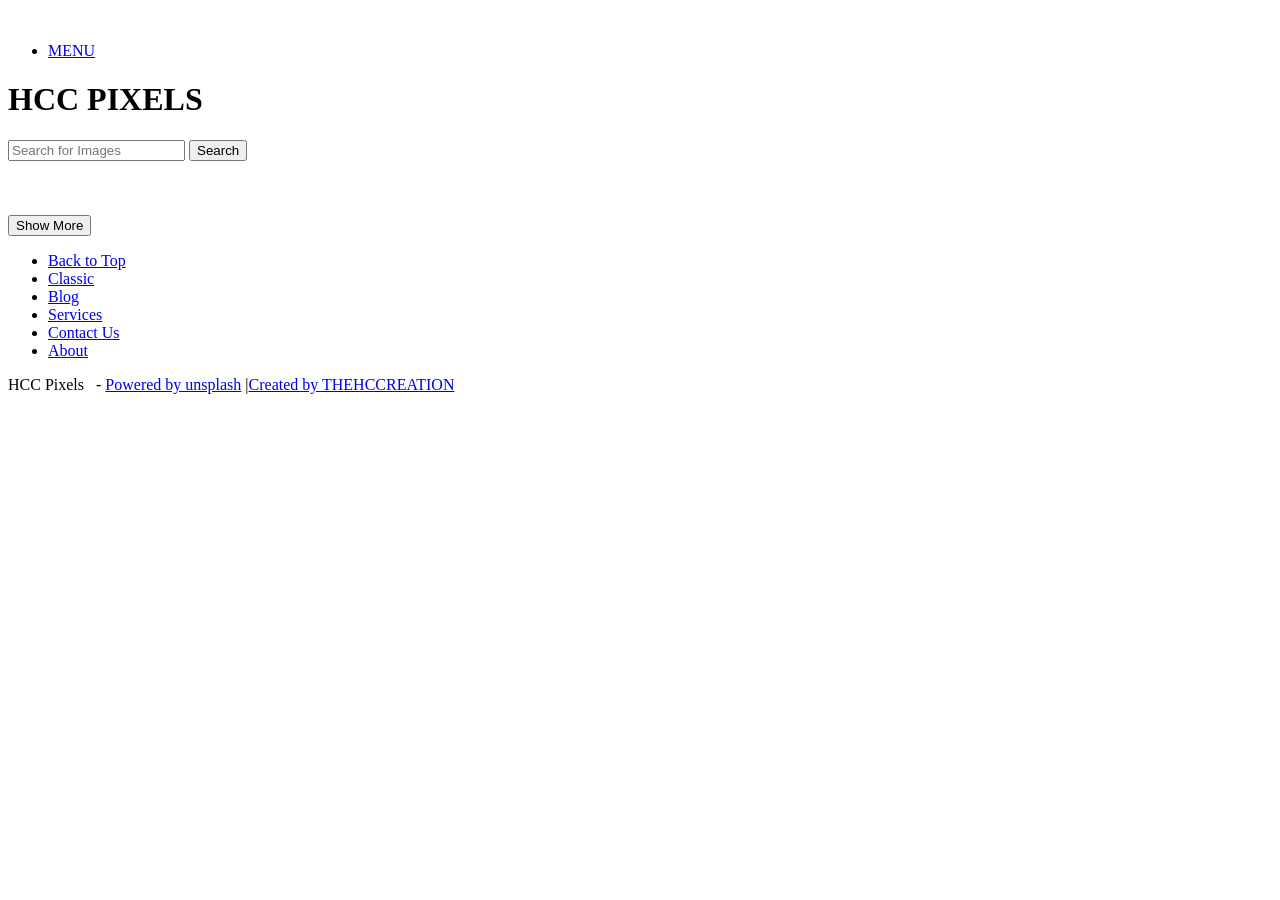
==== index.html @ 8a567449 "index" ====
<!DOCTYPE html>
<html lang="en">
<head>
    <meta charset="UTF-8">
    <meta http-equiv="X-UA-Compatible" content="IE=edge">
    <meta name="viewport" content="width=device-width, initial-scale=1.0">
    <title>HCC Pixels</title>
    <link rel="shortcut icon" href="https://ik.imagekit.io/tovuwazhze/homepage%20assets/hp-favicon-32x32.png?updatedAt=1711904915526" type="image/x-icon">
    <link rel="stylesheet" href="style.css">
    <link rel="preconnect" href="https://fonts.googleapis.com">
    <link rel="preconnect" href="https://fonts.gstatic.com" crossorigin>
    <link href="https://fonts.googleapis.com/css2?family=Afacad&family=DM+Sans:opsz,wght@9..40,500&family=Poppins:wght@200;400&family=Protest+Guerrilla&family=Russo+One&display=swap" rel="stylesheet">
    
</head>
<body onload="loadfunction()">
<div class="loaderbg" id="loaderbg">
    <div class="loaderbdr"><div class="loader"></div></div>
    <p>Loading Creative Pixels for you...</p>
    <h3>HCC PIXELS <span>by THEHCCREATION</span></h3>
</div>

    <header id="top">
        <nav>
            <a href=""><img src="https://ik.imagekit.io/tovuwazhze/homepage%20assets/hccpixelsnew.png?updatedAt=1711903860042" alt=""></a>
            <ul>
                <li><a href="#menu">MENU</a></li>
            </ul>
        </nav>
        <h1>HCC PIXELS</h1>
            <form action="">
                <div class="searcharea">
                    <input type="text" id="search-input" placeholder="Search for Images">
                    <button id="search-button" >Search</button>
                </div>
            </form>
    </header>
    <div class="searchResults">
        <div class="searchResult">
            <img src="https://source.unsplash.com/random/900x900/?wallpapers" alt="">
            <a href="https://unsplash.com/t/wallpapers" target="_blank">Wallpapers</a>
            
        </div>
        <div class="searchResult">
            <img src="https://source.unsplash.com/random/900x900/?patterns" alt="">
            <a href="https://unsplash.com/t/textures-patterns">Patterns</a>
        </div>
        <div class="searchResult">
            <img src="https://source.unsplash.com/random/900x900/?" alt="">
            <a href="https://unsplash.com/s/photos/aesthetic">Aesthetic</a>
        </div>
    </div>
        <button id="show-more-button">Show More</button>
 
        <footer>
            <ul id="menu">
                <li><a href="#top">Back to Top</a></li>
                <li><a href="https://hccpixels.blogspot.com/">Classic</a></li>
                <li><a href="https://thehccreation.blogspot.com/search/label/blog">Blog</a></li>
                <li><a href="/">Services</a></li>
                <li><a href="https://thehccreation.github.io/home/contact.html">Contact Us</a></li>
                <li><a href="https://thehccreation.github.io/home/about.html">About</a></li>
            </ul>
            <p>HCC Pixels &nbsp - <a href="https://unsplash.com/">Powered by unsplash</a> |<a href="https://thehccreation.github.io/home/">Created by THEHCCREATION</a>
            </p>
        </footer>

        <script>
            var preloader = document.getElementById('loaderbg');

            function loadfunction(){
                preloader.style.display = 'none';
            }
        </script>

    <script src="script.js"></script>

    <script src="https://cdnjs.cloudflare.com/ajax/libs/gsap/3.12.4/gsap.min.js"></script>
    

    <script>

        gsap.from(".searchResult > *", 1.4, {
            opacity: 0,
            y: 100,
            ease: "power3.inOut",
            stagger: 0.2,
            delay: 2,
        });

    </script>
    

</body>
</html>
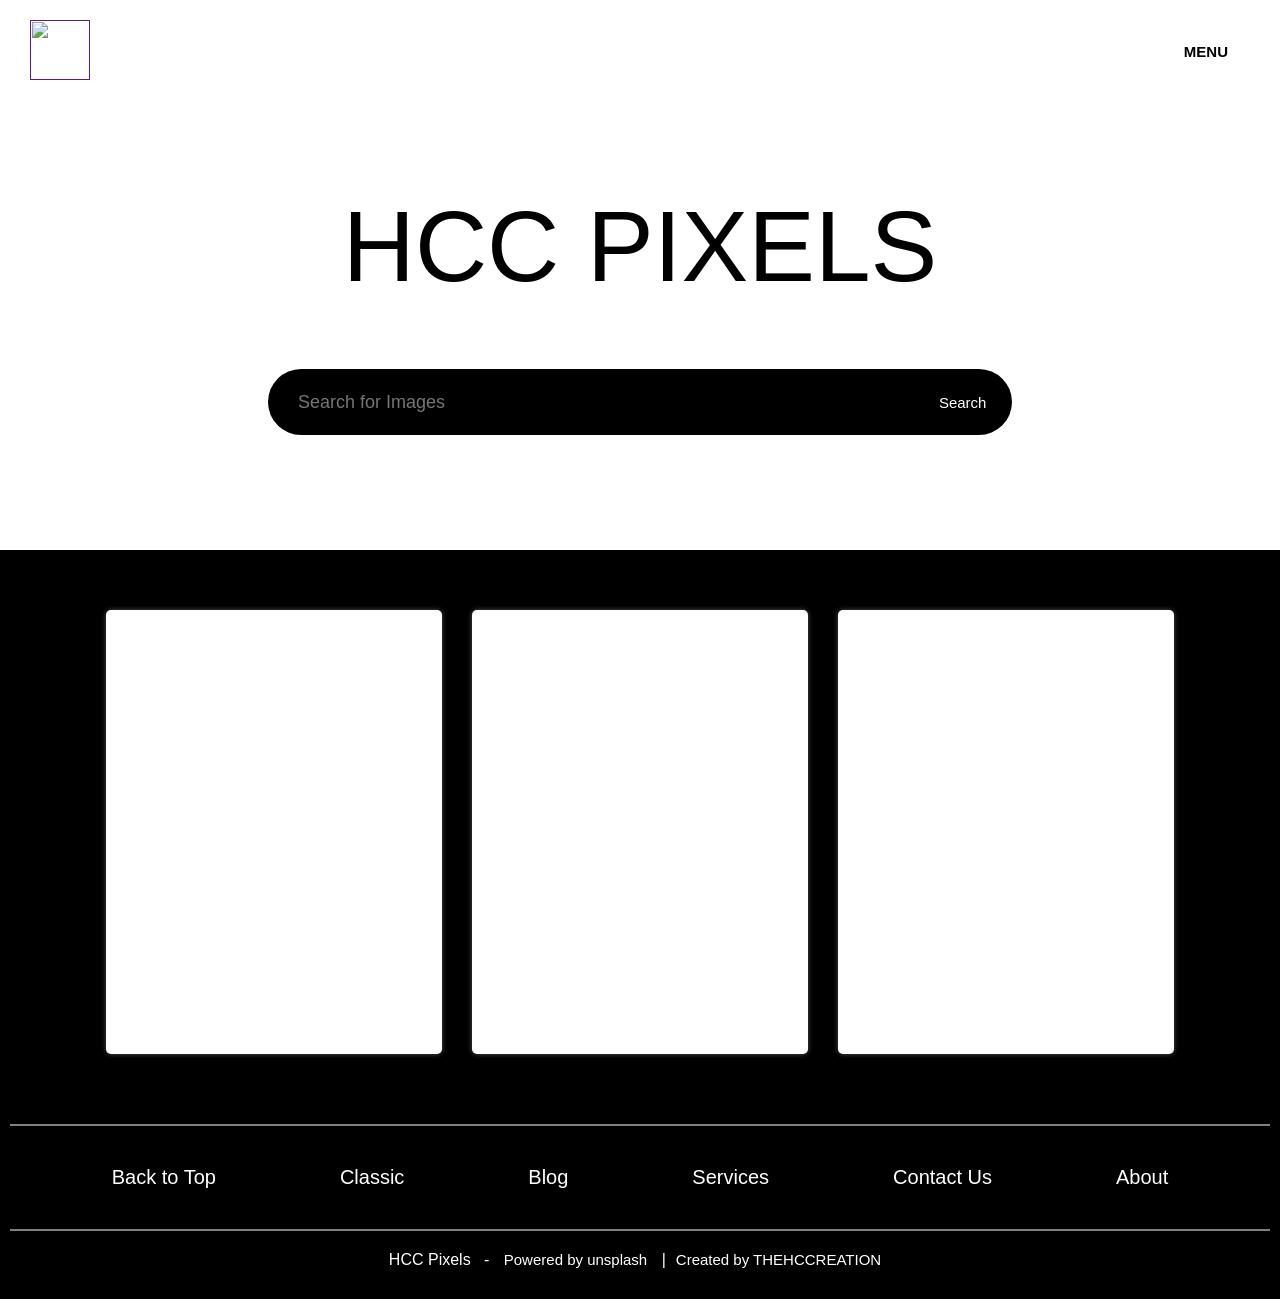
==== commit 09ddca6a: "Update index.html" ====
--- a/index.html
+++ b/index.html
@@ -21,7 +21,7 @@
 
     <header id="top">
         <nav>
-            <a href=""><img src="https://ik.imagekit.io/tovuwazhze/homepage%20assets/hccpixelsnew.png?updatedAt=1711903860042" alt=""></a>
+            <a href=""><img src="https://ik.imagekit.io/tovuwazhze/homepage%20assets/hp%20logo%20b%20bg.png?updatedAt=1712833539574" alt=""></a>
             <ul>
                 <li><a href="#menu">MENU</a></li>
             </ul>
@@ -91,4 +91,4 @@
     
 
 </body>
-</html>+</html>
--- a/style.css
+++ b/style.css
@@ -0,0 +1,331 @@
+*{
+    box-sizing: border-box;
+    padding: 0;
+    margin: 0;
+    font-family: sans-serif;
+}
+html{
+    scroll-behavior: smooth;
+}
+body{
+    background-color: black;
+}
+
+.loaderbg{
+    top: 0;
+    left: 0;
+    position: fixed;
+    width: 100%;
+    height: 100vh;
+    background-color: rgba(0, 0, 0, 0.856);
+    backdrop-filter: blur(5px);
+    
+    display: flex;
+    flex-direction: column;
+    align-items: center;
+    justify-content: center;
+    z-index: 10000;
+ }
+ .loaderbdr{
+     position: relative;
+     width:60%;
+     border: 2px solid white;
+ }
+ .loader{
+     background-color: white;
+     height:30px;
+     position: relative;
+     animation: loaderanimate 3s ease;
+ }
+ @keyframes loaderanimate {
+     0%{width: 0%;}
+     25%{width: 20%;}
+     50%{width: 50%;}
+     75%{width: 80%;}
+     100%{width: 100%;}
+ }
+ .loaderbg p{
+     color: white;
+     margin-top: 50px;
+     font-size: 18px;
+ }
+ .loaderbg h3{
+     color: white;
+     position: absolute;
+     bottom: 60px;
+ }
+ .loaderbg h3 span{
+     font-weight: 100;
+     font-size: 18px;
+ }
+
+header{
+    width: 100%;
+    height: 550px;
+    padding: 20px 10px;
+    background: white;
+    background-image: url(https://source.unsplash.com/random/900x900/?abstract);
+    background-size: cover;
+    background-position:center;
+    background-repeat: no-repeat;
+}
+nav{
+    width: 100%;
+    display: flex;
+    align-items: center;
+    justify-content: space-between;
+    padding: 0px 20px;
+    backdrop-filter: blur(3px);
+    background-color: rgba(255, 255, 255, 0.637);
+    border-radius: 50px;
+}
+
+header nav img{
+    width: 60px;
+    height: 60px;
+}
+header nav ul {
+    display: flex;
+    list-style: none;
+}
+header nav ul li{
+    margin: 10px;
+    transition: 0.2s;
+}
+
+header nav ul li a{
+    text-decoration: none;
+    padding: 8px 12px;
+    font-size: 15px;
+    font-weight: bolder;
+    color: black;
+    border-radius: 20px;
+    transition: 0.3s;
+}
+header nav ul li a:hover{
+    background-color: black;
+    color: white;
+}
+
+header h1{
+    width: fit-content;
+    margin: 100px auto 50px;
+    color: white;
+    font-size: 100px;
+    mix-blend-mode: difference;
+    font-family: "Protest Guerrilla", sans-serif;
+    font-weight: 400;
+    border: 5px solid black;
+}
+
+form{
+    display:flex;
+    align-items: center;
+    justify-content: center;
+    margin: 40px auto 60px;
+    border-radius: 40px;
+    padding: 10px;
+}
+.searcharea{
+    width: 60%;
+    background-color: black;
+    display: flex;
+    align-items: center;
+    justify-content: center;
+    border-radius: 50px;
+    overflow: hidden;
+    padding: 8px 10px;
+    filter: drop-shadow(0px 0px 5px rgba(255, 255, 255, 0.295));
+}
+#search-input{
+    width: 100%;
+    height: 50px;
+    padding-left: 20px;
+    border: 0;
+    outline: 0;
+    background: black;
+    color: white;
+    font-size: 18px;
+}
+#search-button{
+    height: 50px;
+    width: 90px;
+    outline: 0;
+    bottom: 0;
+    margin-left: 10px;
+    color: white;
+    background: transparent;
+    font-size: 15px;
+    transition: 0.2s;
+    outline: 0;
+    border: 0;
+}
+#search-button:hover{
+    font-weight: bold;
+}
+
+.searchResults{
+    position: relative;
+    top: 0px;
+    display: flex;
+    justify-content: center;
+    flex-wrap: wrap;
+    max-width: 1200px;
+    margin: 0 auto;
+    padding: 50px 40px;
+    gap: 10px;
+}
+.searchResult{
+    background: white;
+    margin-bottom: 60px;
+    width: 30%;
+    min-width: 300px;
+    min-height: 300px;
+    height: 100%;
+    margin: 10px;
+    border-radius: 5px;
+    overflow: hidden;
+    box-shadow: 0px 0px 5px rgba(255, 255, 255, 0.322);
+    transition: 0.3s;
+
+}
+.searchResult:hover{
+    scale: 1.02;
+
+}
+.searchResult img{
+    width: 100%;
+    height: 400px;
+    object-fit: cover;  
+}
+
+.searchResult a{
+    padding: 8px 12px;
+    color: black;
+    text-decoration: none;
+    display: block;
+    min-height: 40px;
+    max-height: 150px;
+    width: 98%;
+    font-size: 18px;
+    display: flex;
+    justify-content: space-between;
+}
+.searchResult a::after{
+    
+    content: url(https://img.icons8.com/material-rounded/24/download--v1.png);
+    height: fit-content;
+    width: fit-content;
+}
+.searchResult a:hover{
+    text-decoration: underline;
+}
+
+#show-more-button{
+    padding: 10px 15px;
+    background:white;
+    color: black;
+    transition: 0.2s;
+    border-radius: 10px;
+    margin: 50px auto;
+    display: none;
+    cursor: pointer;
+    font-size: 18px;
+    outline: 0;
+    border: 0;
+    filter: drop-shadow(0px 0px 5px rgba(255, 255, 255, 0.411));
+}
+#show-more-button:hover{
+    color: black;
+    background-color: rgb(238, 238, 238);
+}
+
+
+footer{
+    width: 100%;
+    padding: 10px;
+}
+footer ul{
+    display: flex;
+    list-style: none;
+    flex-wrap: wrap;
+    justify-content: center;
+    width: 100%;
+    padding: 20px ;
+    border-bottom: 2px solid gray;
+    border-top: 2px solid gray;
+}
+
+footer ul li {
+    margin: 20px 50px;
+}
+footer ul li a{
+    text-decoration:none;
+    color: white;
+    /* background-color: red; */
+    border-radius: 20px;
+    font-size: 20px;
+    padding: 8px 12px;
+    transition: 0.3s;
+}
+footer ul li a:hover{
+    background-color: white;
+    color: black;
+}
+footer p{
+    margin: 20px auto;
+    width: fit-content;
+    color: white;
+    text-align: center;
+}
+footer p a {
+    color: white;
+    text-decoration: none;
+    margin: 0px 10px;
+    font-size:15px ;
+}
+footer p a:hover{
+    text-decoration: underline;
+}
+
+
+
+
+@media only screen and (max-width: 900px) and (min-width: 600px) 
+{
+    .searcharea{
+      width: 70%;
+    }
+    header h1{
+        font-size: 75px;
+    } 
+    .searchResults{
+        top: 0px;
+    }
+    .loaderbg h3{
+        bottom: 100px;
+    }
+    .loaderbdr{
+        width: 70%;
+    }
+  }
+
+
+@media only screen and (max-width: 600px) {
+    .searcharea{
+      width: 80%;
+    }
+    header h1{
+        font-size: 50px;
+    } 
+    .searchResults{
+        top: 0px;
+    }
+    .loaderbg h3{
+        bottom: 100px;
+    }
+    .loaderbdr{
+        width: 80%;
+    }
+  }
+
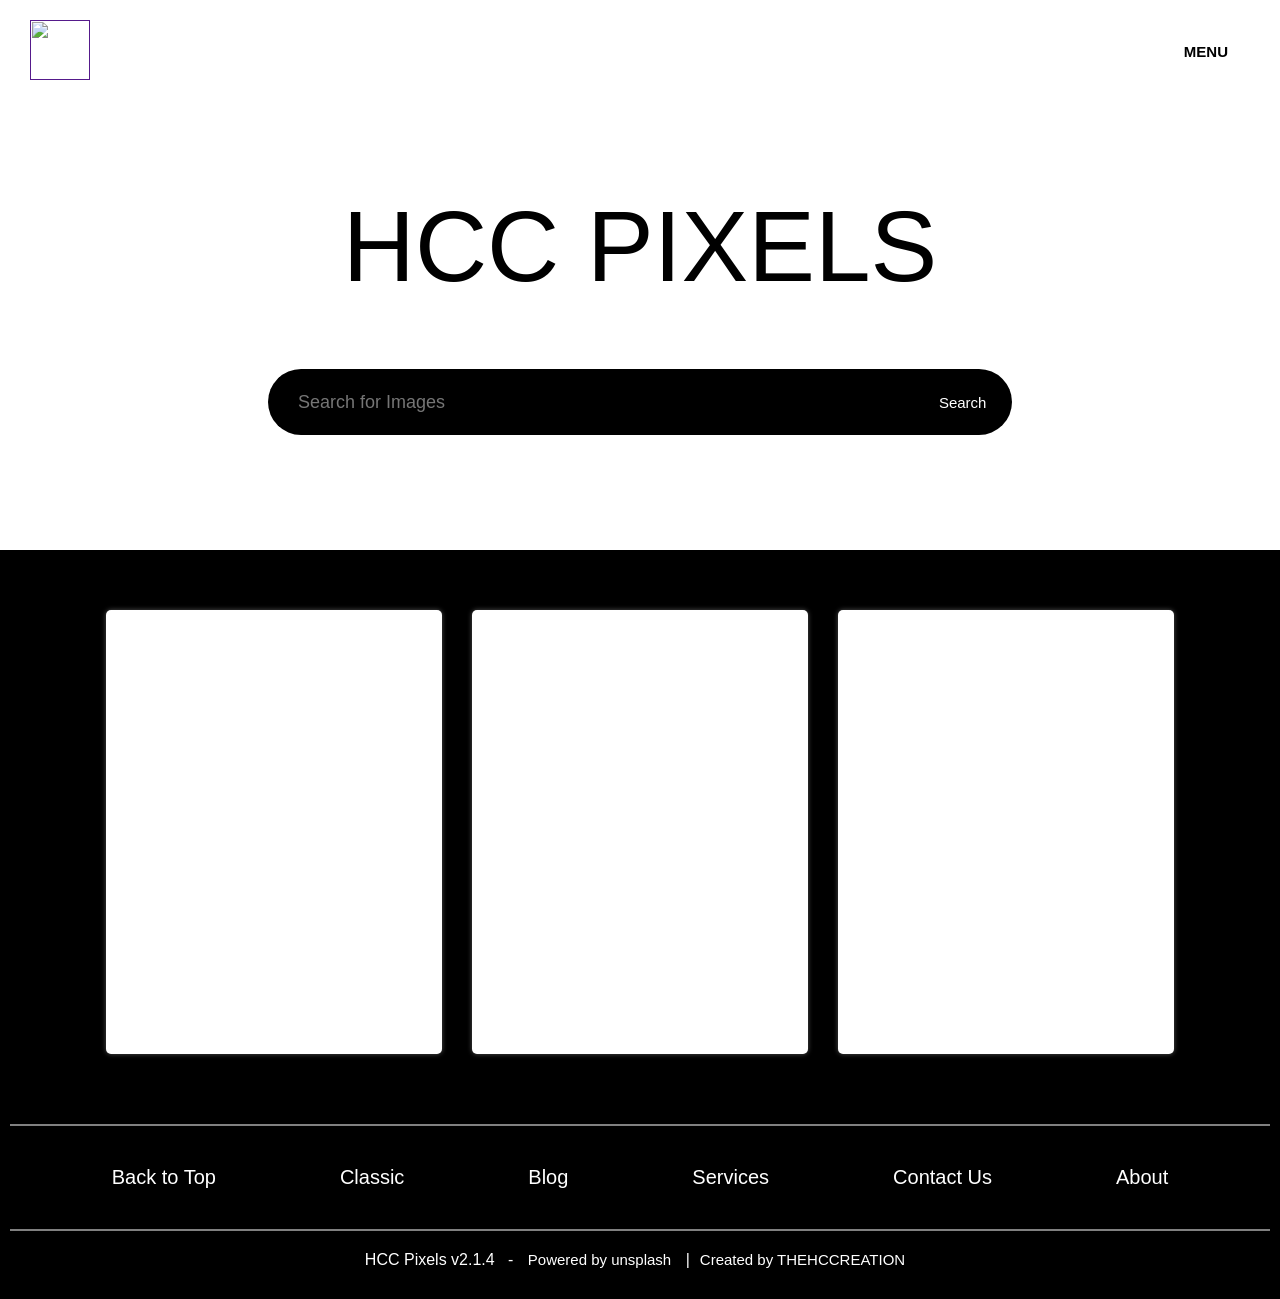
==== commit 342df350: "Update index.html" ====
--- a/index.html
+++ b/index.html
@@ -21,7 +21,7 @@
 
     <header id="top">
         <nav>
-            <a href=""><img src="https://ik.imagekit.io/tovuwazhze/homepage%20assets/hp%20logo%20b%20bg.png?updatedAt=1712833539574" alt=""></a>
+            <a href=""><img src="https://ik.imagekit.io/tovuwazhze/homepage%20assets/hccpixelsnew.png?updatedAt=1711903860042" alt=""></a>
             <ul>
                 <li><a href="#menu">MENU</a></li>
             </ul>
@@ -60,7 +60,7 @@
                 <li><a href="https://thehccreation.github.io/home/contact.html">Contact Us</a></li>
                 <li><a href="https://thehccreation.github.io/home/about.html">About</a></li>
             </ul>
-            <p>HCC Pixels &nbsp - <a href="https://unsplash.com/">Powered by unsplash</a> |<a href="https://thehccreation.github.io/home/">Created by THEHCCREATION</a>
+            <p>HCC Pixels v2.1.4 &nbsp - <a href="https://unsplash.com/">Powered by unsplash</a> |<a href="https://thehccreation.github.io/home/">Created by THEHCCREATION</a>
             </p>
         </footer>
 
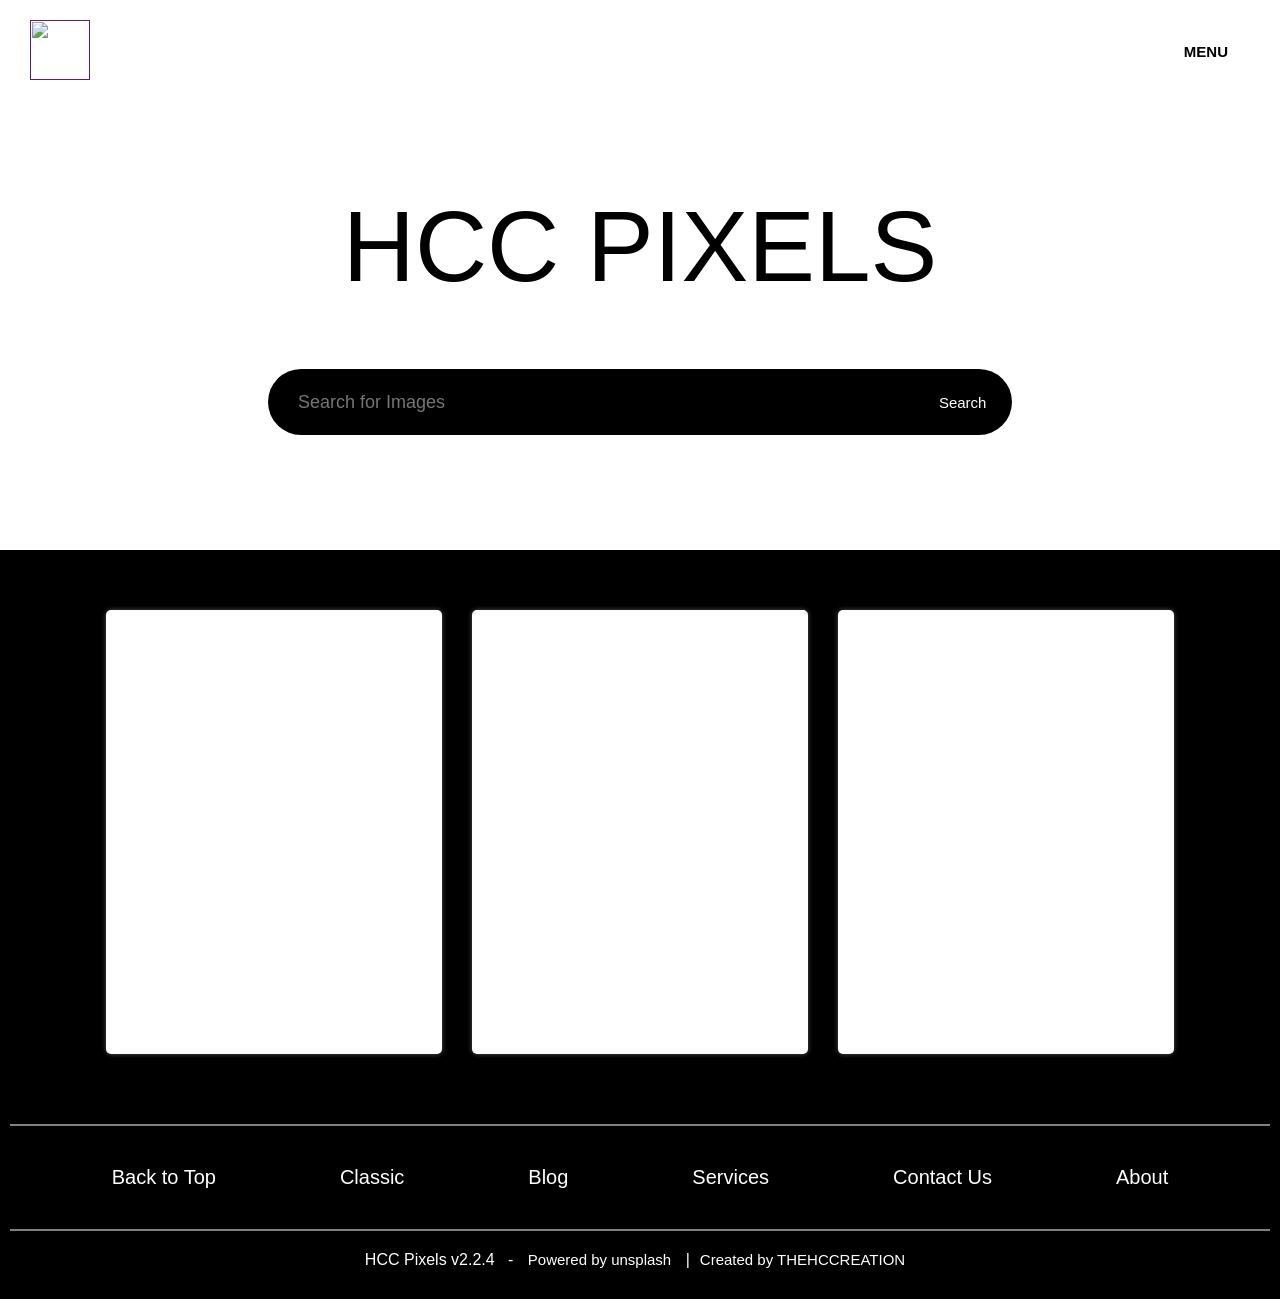
==== commit eb042d64: "Update index.html" ====
--- a/index.html
+++ b/index.html
@@ -36,16 +36,16 @@
     </header>
     <div class="searchResults">
         <div class="searchResult">
-            <img src="https://source.unsplash.com/random/900x900/?wallpapers" alt="">
+            <img src="https://images.unsplash.com/photo-1446071103084-c257b5f70672?q=80&w=1368&auto=format&fit=crop&ixlib=rb-4.0.3&ixid=M3wxMjA3fDB8MHxwaG90by1wYWdlfHx8fGVufDB8fHx8fA%3D%3D" alt="">
             <a href="https://unsplash.com/t/wallpapers" target="_blank">Wallpapers</a>
             
         </div>
         <div class="searchResult">
-            <img src="https://source.unsplash.com/random/900x900/?patterns" alt="">
-            <a href="https://unsplash.com/t/textures-patterns">Patterns</a>
+            <img src="https://images.unsplash.com/photo-1433086966358-54859d0ed716?q=80&w=1374&auto=format&fit=crop&ixlib=rb-4.0.3&ixid=M3wxMjA3fDB8MHxwaG90by1wYWdlfHx8fGVufDB8fHx8fA%3D%3D" alt="">
+            <a href="https://unsplash.com/s/photos/nature">Nature</a>
         </div>
         <div class="searchResult">
-            <img src="https://source.unsplash.com/random/900x900/?" alt="">
+            <img src="https://images.unsplash.com/photo-1559032195-42b455e61dfe?q=80&w=1470&auto=format&fit=crop&ixlib=rb-4.0.3&ixid=M3wxMjA3fDB8MHxwaG90by1wYWdlfHx8fGVufDB8fHx8fA%3D%3D" alt="">
             <a href="https://unsplash.com/s/photos/aesthetic">Aesthetic</a>
         </div>
     </div>
@@ -60,7 +60,7 @@
                 <li><a href="https://thehccreation.github.io/home/contact.html">Contact Us</a></li>
                 <li><a href="https://thehccreation.github.io/home/about.html">About</a></li>
             </ul>
-            <p>HCC Pixels v2.1.4 &nbsp - <a href="https://unsplash.com/">Powered by unsplash</a> |<a href="https://thehccreation.github.io/home/">Created by THEHCCREATION</a>
+            <p>HCC Pixels v2.2.4 &nbsp - <a href="https://unsplash.com/">Powered by unsplash</a> |<a href="https://thehccreation.github.io/home/">Created by THEHCCREATION</a>
             </p>
         </footer>
 
--- a/style.css
+++ b/style.css
@@ -64,7 +64,7 @@
     height: 550px;
     padding: 20px 10px;
     background: white;
-    background-image: url(https://source.unsplash.com/random/900x900/?abstract);
+    background-image: url(https://images.unsplash.com/flagged/photo-1567400358593-9e6382752ea2?q=80&w=1470&auto=format&fit=crop&ixlib=rb-4.0.3&ixid=M3wxMjA3fDB8MHxwaG90by1wYWdlfHx8fGVufDB8fHx8fA%3D%3D);
     background-size: cover;
     background-position:center;
     background-repeat: no-repeat;
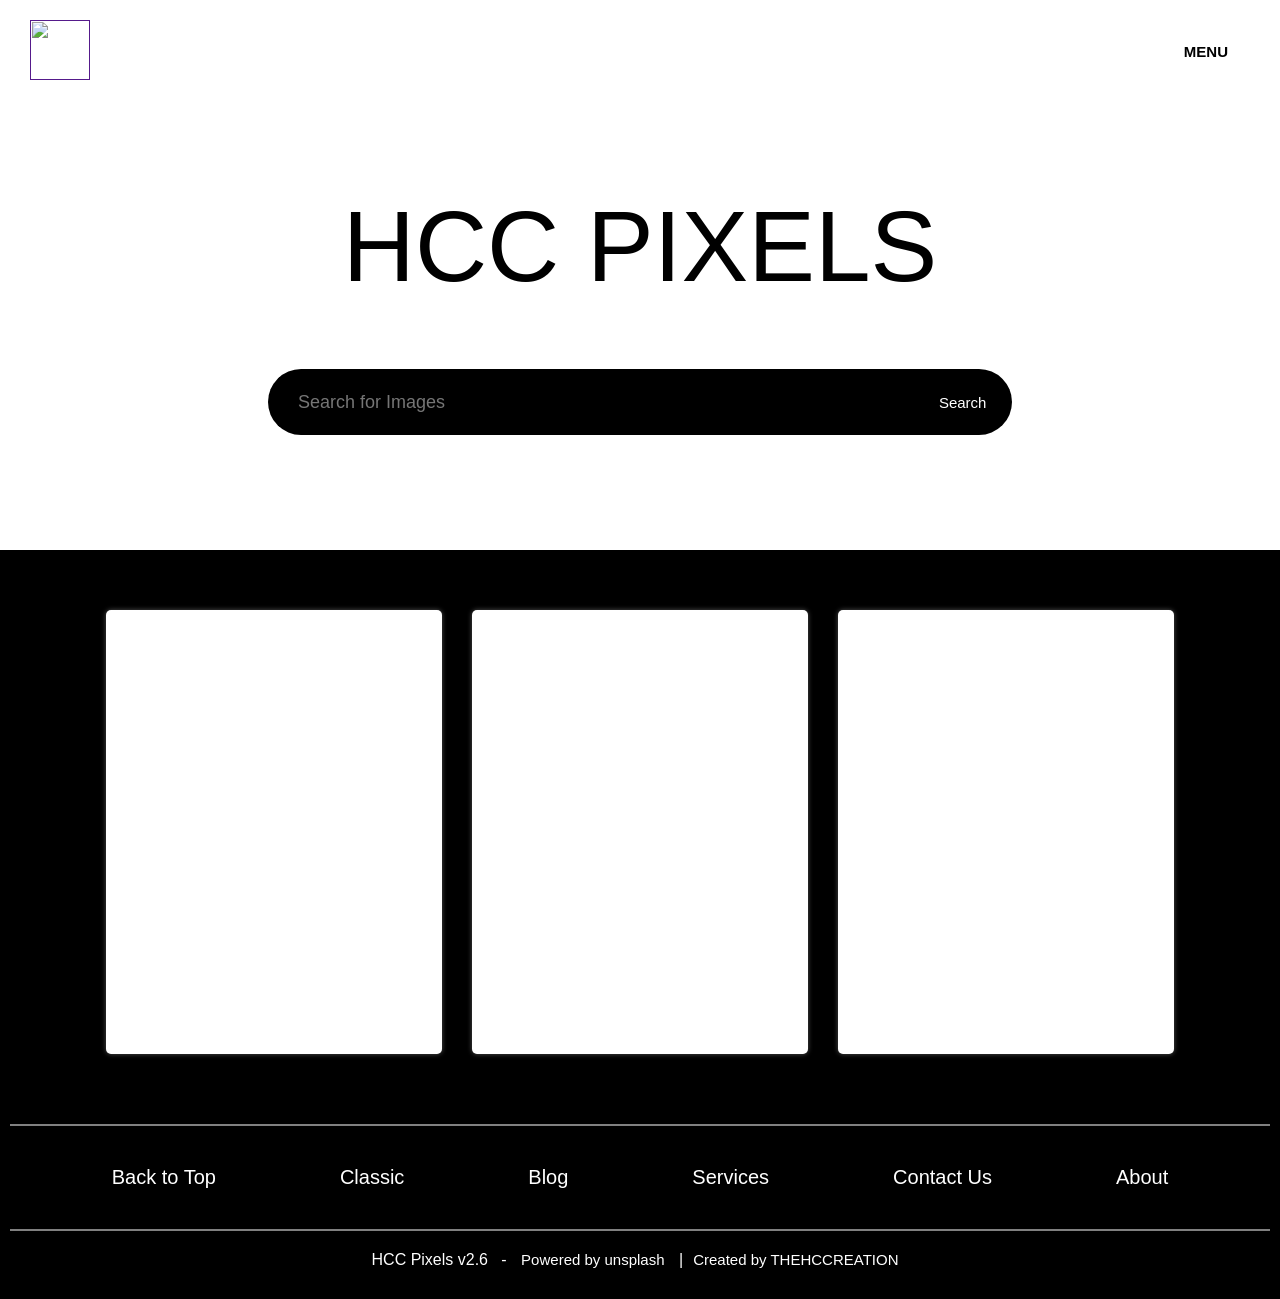
==== commit dc58d520: "Update index.html" ====
--- a/index.html
+++ b/index.html
@@ -37,7 +37,7 @@
     <div class="searchResults">
         <div class="searchResult">
             <img src="https://images.unsplash.com/photo-1446071103084-c257b5f70672?q=80&w=1368&auto=format&fit=crop&ixlib=rb-4.0.3&ixid=M3wxMjA3fDB8MHxwaG90by1wYWdlfHx8fGVufDB8fHx8fA%3D%3D" alt="">
-            <a href="https://unsplash.com/t/wallpapers" target="_blank">Wallpapers</a>
+            <a href="https://unsplash.com/t/wallpapers">Wallpapers</a>
             
         </div>
         <div class="searchResult">
@@ -60,7 +60,7 @@
                 <li><a href="https://thehccreation.github.io/home/contact.html">Contact Us</a></li>
                 <li><a href="https://thehccreation.github.io/home/about.html">About</a></li>
             </ul>
-            <p>HCC Pixels v2.2.4 &nbsp - <a href="https://unsplash.com/">Powered by unsplash</a> |<a href="https://thehccreation.github.io/home/">Created by THEHCCREATION</a>
+            <p>HCC Pixels v2.6 &nbsp - <a href="https://unsplash.com/">Powered by unsplash</a> |<a href="https://thehccreation.github.io/home/">Created by THEHCCREATION</a>
             </p>
         </footer>
 
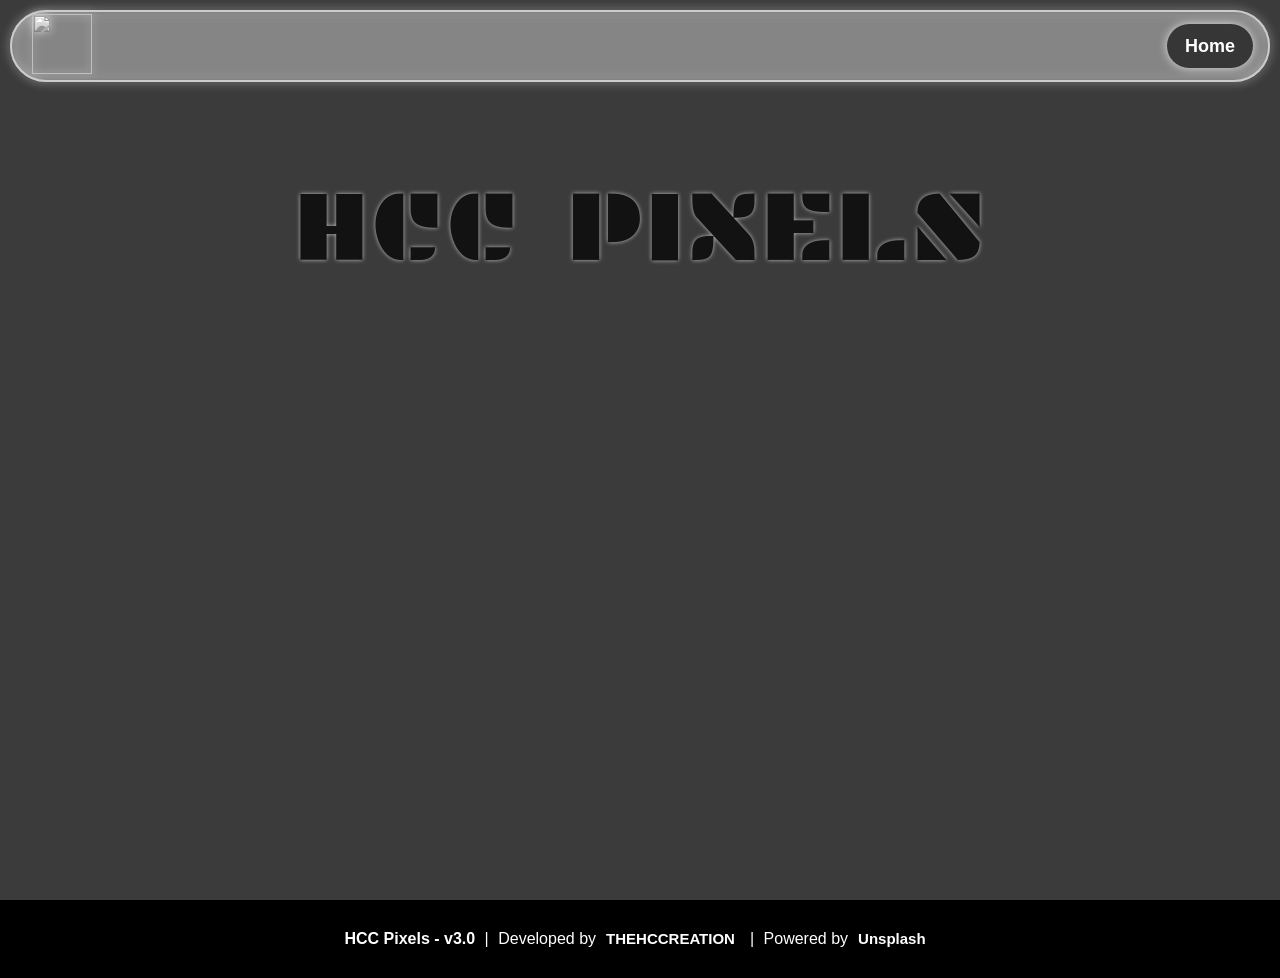
==== commit 7e28f4ea: "Update index.html" ====
--- a/index.html
+++ b/index.html
@@ -1,94 +1,68 @@
-<!DOCTYPE html>
-<html lang="en">
-<head>
-    <meta charset="UTF-8">
-    <meta http-equiv="X-UA-Compatible" content="IE=edge">
-    <meta name="viewport" content="width=device-width, initial-scale=1.0">
-    <title>HCC Pixels</title>
-    <link rel="shortcut icon" href="https://ik.imagekit.io/tovuwazhze/homepage%20assets/hp-favicon-32x32.png?updatedAt=1711904915526" type="image/x-icon">
-    <link rel="stylesheet" href="style.css">
-    <link rel="preconnect" href="https://fonts.googleapis.com">
+    <!DOCTYPE html>
+    <html lang="en">
+
+    <head>
+        <meta charset="UTF-8">
+        <meta http-equiv="X-UA-Compatible" content="IE=edge">
+        <meta name="viewport" content="width=device-width, initial-scale=1.0">
+        <title>HCC Pixels 3.0</title>
+        <link rel="stylesheet" href="style.css">
+        <link rel="shortcut icon"
+            href="https://ik.imagekit.io/tovuwazhze/homepage%20assets/hp-favicon-32x32.png?updatedAt=1711904915526"
+            type="image/x-icon">
+            <link rel="preconnect" href="https://fonts.googleapis.com">
     <link rel="preconnect" href="https://fonts.gstatic.com" crossorigin>
-    <link href="https://fonts.googleapis.com/css2?family=Afacad&family=DM+Sans:opsz,wght@9..40,500&family=Poppins:wght@200;400&family=Protest+Guerrilla&family=Russo+One&display=swap" rel="stylesheet">
-    
-</head>
-<body onload="loadfunction()">
-<div class="loaderbg" id="loaderbg">
-    <div class="loaderbdr"><div class="loader"></div></div>
-    <p>Loading Creative Pixels for you...</p>
-    <h3>HCC PIXELS <span>by THEHCCREATION</span></h3>
-</div>
+    <link href="https://fonts.googleapis.com/css2?family=Outfit:wght@100..900&display=swap" rel="stylesheet">
+        <link rel="preconnect" href="https://fonts.googleapis.com">
+        <link rel="preconnect" href="https://fonts.gstatic.com" crossorigin>
+        <link
+            href="https://fonts.googleapis.com/css2?family=Afacad&family=DM+Sans:opsz,wght@9..40,500&family=Poppins:wght@200;400&family=Protest+Guerrilla&family=Russo+One&display=swap"
+            rel="stylesheet">
+        <link rel="preconnect" href="https://fonts.googleapis.com">
+        <link rel="preconnect" href="https://fonts.gstatic.com" crossorigin>
+        <link
+            href="https://fonts.googleapis.com/css2?family=Plaster&family=Poppins:ital,wght@0,100;0,200;0,300;0,400;0,500;0,600;0,700;0,800;0,900;1,100;1,200;1,300;1,400;1,500;1,600;1,700;1,800;1,900&display=swap"
+            rel="stylesheet">
+    </head>
 
-    <header id="top">
-        <nav>
-            <a href=""><img src="https://ik.imagekit.io/tovuwazhze/homepage%20assets/hccpixelsnew.png?updatedAt=1711903860042" alt=""></a>
-            <ul>
-                <li><a href="#menu">MENU</a></li>
-            </ul>
-        </nav>
-        <h1>HCC PIXELS</h1>
+    <body>
+        <header id="top">
+            <nav id="nav">
+                <a href="#"><img
+                        src="https://ik.imagekit.io/tovuwazhze/homepage%20assets/hccpixelsnew.png?updatedAt=1711903860042"
+                        alt=""></a>
+                <ul>
+                    <li><a href="https://thehccreation.github.io/home/">Home</a></li>
+                </ul>
+            </nav>
+            <h1>HCC PIXELS</h1>
+            
             <form action="">
                 <div class="searcharea">
-                    <input type="text" id="search-input" placeholder="Search for Images">
-                    <button id="search-button" >Search</button>
+                    <input autofocus autocomplete="off" type="text" id="search-input" placeholder="Search for Images">
+                    <button id="search-button">Search</button>
                 </div>
             </form>
-    </header>
-    <div class="searchResults">
-        <div class="searchResult">
-            <img src="https://images.unsplash.com/photo-1446071103084-c257b5f70672?q=80&w=1368&auto=format&fit=crop&ixlib=rb-4.0.3&ixid=M3wxMjA3fDB8MHxwaG90by1wYWdlfHx8fGVufDB8fHx8fA%3D%3D" alt="">
-            <a href="https://unsplash.com/t/wallpapers">Wallpapers</a>
-            
-        </div>
-        <div class="searchResult">
-            <img src="https://images.unsplash.com/photo-1433086966358-54859d0ed716?q=80&w=1374&auto=format&fit=crop&ixlib=rb-4.0.3&ixid=M3wxMjA3fDB8MHxwaG90by1wYWdlfHx8fGVufDB8fHx8fA%3D%3D" alt="">
-            <a href="https://unsplash.com/s/photos/nature">Nature</a>
-        </div>
-        <div class="searchResult">
-            <img src="https://images.unsplash.com/photo-1559032195-42b455e61dfe?q=80&w=1470&auto=format&fit=crop&ixlib=rb-4.0.3&ixid=M3wxMjA3fDB8MHxwaG90by1wYWdlfHx8fGVufDB8fHx8fA%3D%3D" alt="">
-            <a href="https://unsplash.com/s/photos/aesthetic">Aesthetic</a>
-        </div>
-    </div>
-        <button id="show-more-button">Show More</button>
- 
-        <footer>
-            <ul id="menu">
-                <li><a href="#top">Back to Top</a></li>
-                <li><a href="https://hccpixels.blogspot.com/">Classic</a></li>
-                <li><a href="https://thehccreation.blogspot.com/search/label/blog">Blog</a></li>
-                <li><a href="/">Services</a></li>
-                <li><a href="https://thehccreation.github.io/home/contact.html">Contact Us</a></li>
-                <li><a href="https://thehccreation.github.io/home/about.html">About</a></li>
-            </ul>
-            <p>HCC Pixels v2.6 &nbsp - <a href="https://unsplash.com/">Powered by unsplash</a> |<a href="https://thehccreation.github.io/home/">Created by THEHCCREATION</a>
-            </p>
-        </footer>
+            <div class="searchResults" id="imgs">
+            </div>
+            <button id="show-more-button">Show More</button>
+        </header>
+        <footer><p><b>HCC Pixels - v3.0</b> <span>|</span> Developed by<a href="https://thehccreation.github.io/home/">THEHCCREATION</a><span>|</span> Powered by<a href="https://unsplash.com/">Unsplash</a></p></footer>
 
+        <script src="script.js"></script>
+        <script src="https://cdnjs.cloudflare.com/ajax/libs/gsap/3.12.4/gsap.min.js"></script>
         <script>
-            var preloader = document.getElementById('loaderbg');
 
-            function loadfunction(){
-                preloader.style.display = 'none';
-            }
+            let tl = gsap.timeline();
+
+            tl
+            .from("#nav",{y:-200,delay:0.1, duration:1})
+            .from("h1",{opacity:0.0,duration:1})
+            .from(".searcharea",{width:0,opacity:0.0,duration:1})
+
         </script>
 
-    <script src="script.js"></script>
 
-    <script src="https://cdnjs.cloudflare.com/ajax/libs/gsap/3.12.4/gsap.min.js"></script>
-    
+    </body>
 
-    <script>
-
-        gsap.from(".searchResult > *", 1.4, {
-            opacity: 0,
-            y: 100,
-            ease: "power3.inOut",
-            stagger: 0.2,
-            delay: 2,
-        });
-
-    </script>
-    
-
-</body>
-</html>
+    </html>
--- a/style.css
+++ b/style.css
@@ -1,88 +1,72 @@
+/* HCC Pixels 3.0, Developed by THEHCCREATION */
+
 *{
     box-sizing: border-box;
     padding: 0;
     margin: 0;
     font-family: sans-serif;
 }
+::-webkit-scrollbar{
+    width: 5px;
+}
+::-webkit-scrollbar-track{
+    background-color: rgba(0, 0, 0, 0);
+}
+::-webkit-scrollbar-thumb{
+    background-color: rgb(255, 255, 255);
+    border-radius: 4px;   
+}
 html{
     scroll-behavior: smooth;
 }
 body{
     background-color: black;
-}
-
-.loaderbg{
-    top: 0;
-    left: 0;
-    position: fixed;
-    width: 100%;
-    height: 100vh;
-    background-color: rgba(0, 0, 0, 0.856);
+    background-image: url(https://ik.imagekit.io/tovuwazhze/service%20img/img1.jpg?updatedAt=1756721192555);;
+}
+
+
+.searchResult.fade {
+  opacity: 0;
+  transform: translateY(10px);
+  transition: opacity 0.6s ease, transform 0.6s ease;
+}
+
+.searchResult.fade.show {
+  opacity: 1;
+  transform: translateY(0);
+}
+
+header{
+    width: 100%;
+    min-height: 100vh;
+    padding: 10px;
+    background: rgba(213, 213, 213, 0.277);
+    /* background-size:cover; */
+    background-position:top;
     backdrop-filter: blur(5px);
-    
-    display: flex;
-    flex-direction: column;
-    align-items: center;
-    justify-content: center;
-    z-index: 10000;
- }
- .loaderbdr{
-     position: relative;
-     width:60%;
-     border: 2px solid white;
- }
- .loader{
-     background-color: white;
-     height:30px;
-     position: relative;
-     animation: loaderanimate 3s ease;
- }
- @keyframes loaderanimate {
-     0%{width: 0%;}
-     25%{width: 20%;}
-     50%{width: 50%;}
-     75%{width: 80%;}
-     100%{width: 100%;}
- }
- .loaderbg p{
-     color: white;
-     margin-top: 50px;
-     font-size: 18px;
- }
- .loaderbg h3{
-     color: white;
-     position: absolute;
-     bottom: 60px;
- }
- .loaderbg h3 span{
-     font-weight: 100;
-     font-size: 18px;
- }
-
-header{
-    width: 100%;
-    height: 550px;
-    padding: 20px 10px;
-    background: white;
-    background-image: url(https://images.unsplash.com/flagged/photo-1567400358593-9e6382752ea2?q=80&w=1470&auto=format&fit=crop&ixlib=rb-4.0.3&ixid=M3wxMjA3fDB8MHxwaG90by1wYWdlfHx8fGVufDB8fHx8fA%3D%3D);
-    background-size: cover;
-    background-position:center;
-    background-repeat: no-repeat;
+    /* background-repeat: no-repeat; */
 }
 nav{
     width: 100%;
     display: flex;
     align-items: center;
     justify-content: space-between;
-    padding: 0px 20px;
+    padding: 2px 5px 2px 20px;
     backdrop-filter: blur(3px);
-    background-color: rgba(255, 255, 255, 0.637);
+    /* background-color: rgb(78, 48, 48); */
     border-radius: 50px;
+    filter: drop-shadow(0px 0px 5px rgb(222, 222, 222));
+    border: 2px solid rgb(204, 204, 204);
 }
 
 header nav img{
     width: 60px;
     height: 60px;
+    filter: grayscale(1);
+    transition: 0.3s;
+}
+header nav img:hover{
+    filter: grayscale(0);
 }
 header nav ul {
     display: flex;
@@ -95,27 +79,29 @@
 
 header nav ul li a{
     text-decoration: none;
-    padding: 8px 12px;
-    font-size: 15px;
+    padding: 12px 18px;
+    font-size: 18px;
     font-weight: bolder;
-    color: black;
-    border-radius: 20px;
+    color: rgb(255, 255, 255);
+    border-radius: 30px;
     transition: 0.3s;
+    background-color: rgb(54, 54, 54);
 }
 header nav ul li a:hover{
-    background-color: black;
-    color: white;
+    background-color: rgb(0, 0, 0);
+    color: rgb(255, 255, 255);
 }
 
 header h1{
     width: fit-content;
-    margin: 100px auto 50px;
-    color: white;
+    margin: 80px auto 0px;
+    color: black;
     font-size: 100px;
-    mix-blend-mode: difference;
-    font-family: "Protest Guerrilla", sans-serif;
+    /* mix-blend-mode: difference; */
+    font-family: "Plaster", serif;
     font-weight: 400;
-    border: 5px solid black;
+    text-align: center;
+    filter: drop-shadow(0px 0px 2px white);
 }
 
 form{
@@ -128,6 +114,7 @@
 }
 .searcharea{
     width: 60%;
+    max-width: 900px;
     background-color: black;
     display: flex;
     align-items: center;
@@ -135,33 +122,43 @@
     border-radius: 50px;
     overflow: hidden;
     padding: 8px 10px;
-    filter: drop-shadow(0px 0px 5px rgba(255, 255, 255, 0.295));
-}
+    /* filter: drop-shadow(0px 0px 5px rgba(255, 255, 255, 0.295)); */
+    filter: drop-shadow(0px 0px 2px white);
+}
+
 #search-input{
     width: 100%;
     height: 50px;
     padding-left: 20px;
+    padding-bottom: 2px;
     border: 0;
     outline: 0;
     background: black;
     color: white;
-    font-size: 18px;
-}
+    font-size: 20px;
+    font-family: "Outfit", sans-serif;
+}
+
 #search-button{
-    height: 50px;
-    width: 90px;
+    /* height: 50px; */
+    /* width: 90px; */
     outline: 0;
     bottom: 0;
-    margin-left: 10px;
-    color: white;
-    background: transparent;
+    margin: 2px 8px 2px 12px;
+    padding: 12px ;
+    color: black;
+    background: white;
     font-size: 15px;
     transition: 0.2s;
+    /* font-weight: bold; */
+    font-family:sans-serif;
+    font-weight: 700;
     outline: 0;
     border: 0;
+    border-radius: 50px;
 }
 #search-button:hover{
-    font-weight: bold;
+    scale: 1.1;
 }
 
 .searchResults{
@@ -180,13 +177,13 @@
     margin-bottom: 60px;
     width: 30%;
     min-width: 300px;
-    min-height: 300px;
-    height: 100%;
+    /* min-height: 300px; */
+    height: 450px;
     margin: 10px;
     border-radius: 5px;
     overflow: hidden;
     box-shadow: 0px 0px 5px rgba(255, 255, 255, 0.322);
-    transition: 0.3s;
+    transition: 0.8s;
 
 }
 .searchResult:hover{
@@ -195,7 +192,7 @@
 }
 .searchResult img{
     width: 100%;
-    height: 400px;
+    height: 450px;
     object-fit: cover;  
 }
 
@@ -211,66 +208,64 @@
     display: flex;
     justify-content: space-between;
 }
-.searchResult a::after{
-    
-    content: url(https://img.icons8.com/material-rounded/24/download--v1.png);
-    height: fit-content;
+.searchResult:hover .fncbtns{
+    opacity: 1;
+}
+.fncbtns{
+    opacity: 0;
+    display: flex;
+    /* background-color: red; */
+    width: 100%;
+    position: relative;
+    bottom: 60px;
+    justify-content: flex-end;
+    padding-right:15px ;
+    transition: 0.3s;
+}
+.fncbtn{
+    background-color: rgba(0, 0, 0, 0.603);
     width: fit-content;
-}
-.searchResult a:hover{
-    text-decoration: underline;
+    backdrop-filter: blur(3px);
+    border-radius: 10px;
+    margin: 0 4px;
+    padding: 4px 6px;
+    border: 0;
+    /* border: 2px solid rgb(31, 31, 31); */
+
+}
+.fncbtn:hover{
+    scale: 1.1;
+}
+.fncimg{
+    width: 30px !important;
+    height: 30px !important;
+    filter: invert(1);
 }
 
 #show-more-button{
     padding: 10px 15px;
-    background:white;
-    color: black;
+    background:rgb(0, 0, 0);
+    color: rgb(255, 255, 255);
     transition: 0.2s;
     border-radius: 10px;
-    margin: 50px auto;
+    margin: 5px auto 50px;
     display: none;
     cursor: pointer;
-    font-size: 18px;
+    font-size: 24px;
     outline: 0;
     border: 0;
     filter: drop-shadow(0px 0px 5px rgba(255, 255, 255, 0.411));
 }
 #show-more-button:hover{
-    color: black;
-    background-color: rgb(238, 238, 238);
+    scale: 1.1;
 }
 
 
 footer{
     width: 100%;
+    /* height: 58px; */
     padding: 10px;
-}
-footer ul{
-    display: flex;
-    list-style: none;
-    flex-wrap: wrap;
-    justify-content: center;
-    width: 100%;
-    padding: 20px ;
-    border-bottom: 2px solid gray;
-    border-top: 2px solid gray;
-}
-
-footer ul li {
-    margin: 20px 50px;
-}
-footer ul li a{
-    text-decoration:none;
-    color: white;
-    /* background-color: red; */
-    border-radius: 20px;
-    font-size: 20px;
-    padding: 8px 12px;
-    transition: 0.3s;
-}
-footer ul li a:hover{
-    background-color: white;
-    color: black;
+    background: #000;
 }
 footer p{
     margin: 20px auto;
@@ -278,15 +273,17 @@
     color: white;
     text-align: center;
 }
+footer span{
+    margin: 0 5px;
+}
 footer p a {
     color: white;
     text-decoration: none;
     margin: 0px 10px;
     font-size:15px ;
-}
-footer p a:hover{
-    text-decoration: underline;
-}
+    font-weight: bolder;
+}
+
 
 
 
@@ -294,8 +291,9 @@
 @media only screen and (max-width: 900px) and (min-width: 600px) 
 {
     .searcharea{
-      width: 70%;
-    }
+    min-width: 300px;
+    width: 98%;
+}
     header h1{
         font-size: 75px;
     } 
@@ -308,12 +306,15 @@
     .loaderbdr{
         width: 70%;
     }
+    .fncbtns{
+        opacity: 1;
+    }
   }
 
 
 @media only screen and (max-width: 600px) {
     .searcharea{
-      width: 80%;
+        width: 80%;
     }
     header h1{
         font-size: 50px;
@@ -327,5 +328,7 @@
     .loaderbdr{
         width: 80%;
     }
+    .fncbtns{
+        opacity: 1;
+    }
   }
-
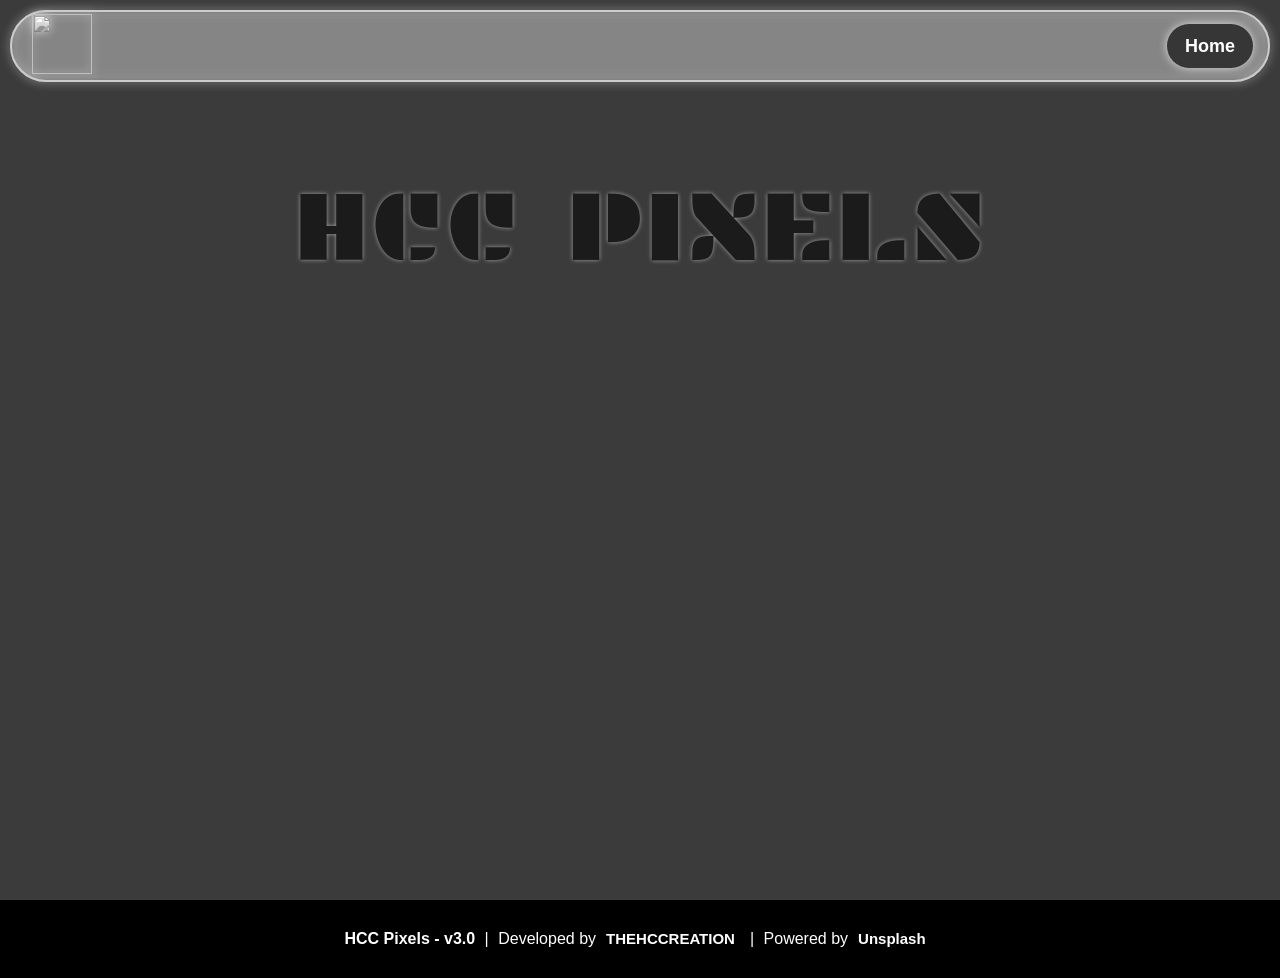
==== commit 0b204ee0: "Update index.html" ====
--- a/index.html
+++ b/index.html
@@ -28,7 +28,7 @@
     <body>
         <header id="top">
             <nav id="nav">
-                <a href="#"><img
+                <a href="https://thehccreation.github.io/hccpixels/"><img
                         src="https://ik.imagekit.io/tovuwazhze/homepage%20assets/hccpixelsnew.png?updatedAt=1711903860042"
                         alt=""></a>
                 <ul>
@@ -66,3 +66,4 @@
     </body>
 
     </html>
+
